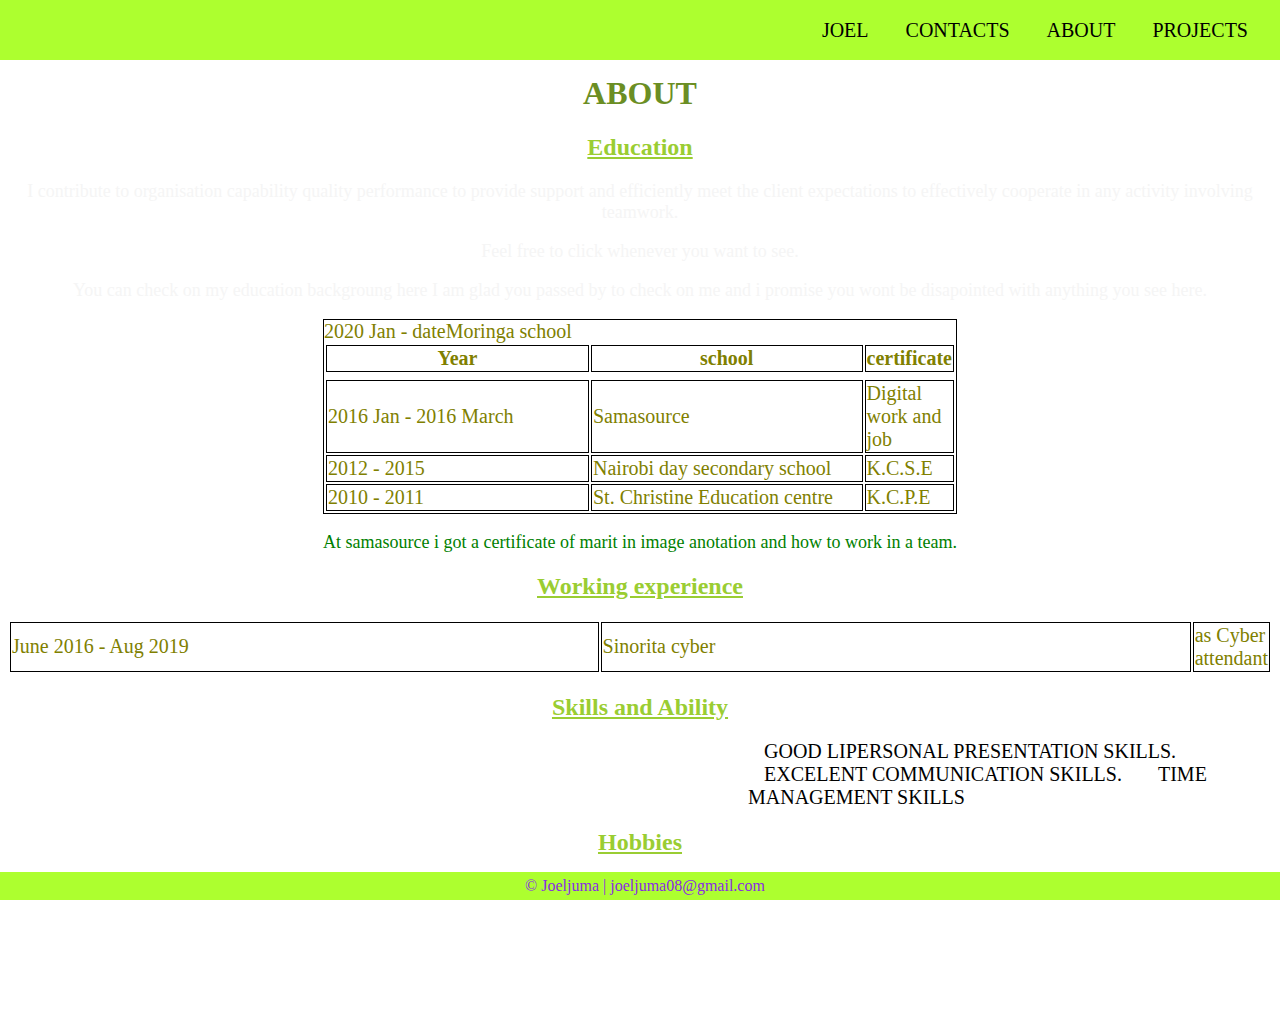
==== about.html @ ae7b76b0 "everything" ====
<!DOCTYPE html>
<html lang="en">
<head>
    <title>About</title>
    <link rel="stylesheet" type="text/css" href="about.css">
</head>
<body>
    <div class="topnav">
        <header>
            <nav>
                <ul>
                    <li>
                        <a href="index.html">Joel</a>
                        <a href="contacts.html">Contacts</a>
                        <a href="#about">About</a>
                        <a href="project.html">Projects</a>
                    </li>
                </ul>            
            </nav> 
        </header>
    </div>
    <h1>About</h1>
    <h2>Education</h2>
    <p>I contribute to organisation capability quality performance to provide support and efficiently meet the client expectations to effectively cooperate in any activity involving teamwork.</p>
    <p>Feel free to click whenever you want to see.</p>
    <p>You can check on my education backgroung here I am glad you passed by to check on me and i promise you wont be disapointed with anything you see here.</p>
    <div class="table">
    <table>
        <tr>
            <th>Year</th>
            <th>school</th>
            <th>certificate</th>
        </tr>
        <tr>2020 Jan - date</tr>
        <tr>Moringa school</tr>
        <tr></tr>
        <tr>
            <td>2016 Jan - 2016 March</td>
            <td>Samasource</td>
            <td>Digital work and job</td>
        </tr>
        <tr>
            <td>2012 - 2015</td>
            <td>Nairobi day secondary school</td>
            <td>K.C.S.E</td>
        </tr>
        <tr>
            <td>2010 - 2011</td>
            <td>St. Christine Education centre</td>
            <td>K.C.P.E</td>
        </tr>
    </table>
</div>
<p class="parar">At samasource i got a certificate of marit in image anotation and how to work in a team.</p>
<h2>Working experience</h2>
<table>
    <tr>
        <td>June 2016 - Aug 2019</td>
        <td> Sinorita cyber </td>
        <td> as Cyber attendant</td>
    </tr>
</table>
<h2>Skills and Ability</h2>
<div class="mylist">
<ul>
    <li>Good lipersonal presentation skills.</li>
    <li>Excelent communication skills.</li>
    <li>Time management skills</li>
</ul>
</div>
<h2>Hobbies</h2>
<ol>
    <li>Dancing</li>
    <li>Traveling</li>
</ol>
<footer>
    &copy; Joeljuma | joeljuma08@gmail.com
</footer>
</body>
</html>
---- about.css ----
body{
    background-image: url("https://bit.ly/2S315cQ");
    background-repeat: no-repeat;
    background-size: cover;
    overflow: scroll;
    height: 1000px;
    /* margin-top: 50px;  */
    /* margin-right: 0px; */
    /* text-align: center; */
}
.topnav header nav{
    background-color: greenyellow;
    overflow: hidden;
    width :100%;
    position: absolute;
    top: 0;
    margin: 0; 
    line-height: 20px;
    left: 0;
}
.topnav, a, li {
    display: inline;
    color: black;
    text-align: right;
    padding: 14px 16px;
    text-decoration: none;
    font-size: 20px;
    text-transform: uppercase;
} 
.topnav a:hover{
    background-color: white;
    color: blue;
}
h1 {
    color: olivedrab;
    text-align: center;
    text-transform: uppercase;
}
p{
    color: whitesmoke;
    text-align: center;
    font-size: 18px;
}
.parar{
    color: green;
    font-size: 18px;
}
.table, th, td{
     color: olive;
     margin-left: auto;
     margin-right: auto;
     width: 50%;
     font-size: 20px;
     border: 1px solid black
}
h2{
    text-decoration: underline;
    color: yellowgreen;
    text-align: center;
}
.mylist{
    margin-left: 700px;
    color : yellowgreen;
    
}

/* li {
   color: green; 
} */
footer{
    color: blueviolet;
    padding: 5px;
    background-color: greenyellow;
    text-align: center;
    width: 100%;
    overflow: absolute;
    position: fixed;
    bottom: 0px;
    left: 0px;
}
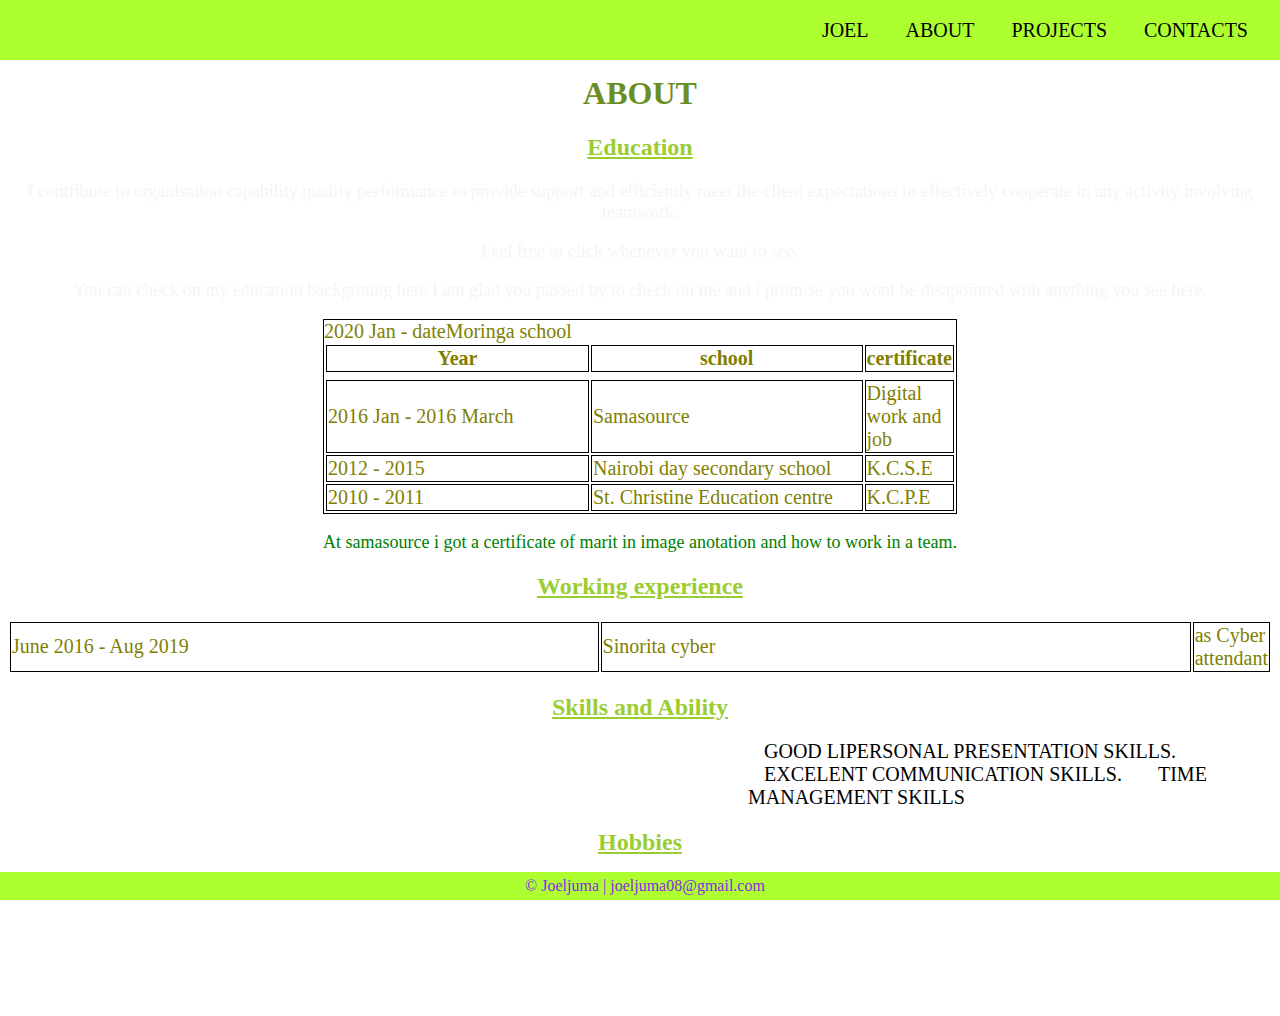
==== commit eb41a4e5: "change about.html" ====
--- a/about.html
+++ b/about.html
@@ -11,9 +11,9 @@
                 <ul>
                     <li>
                         <a href="index.html">Joel</a>
-                        <a href="contacts.html">Contacts</a>
                         <a href="#about">About</a>
                         <a href="project.html">Projects</a>
+                        <a href="contacts.html">Contacts</a>
                     </li>
                 </ul>            
             </nav> 
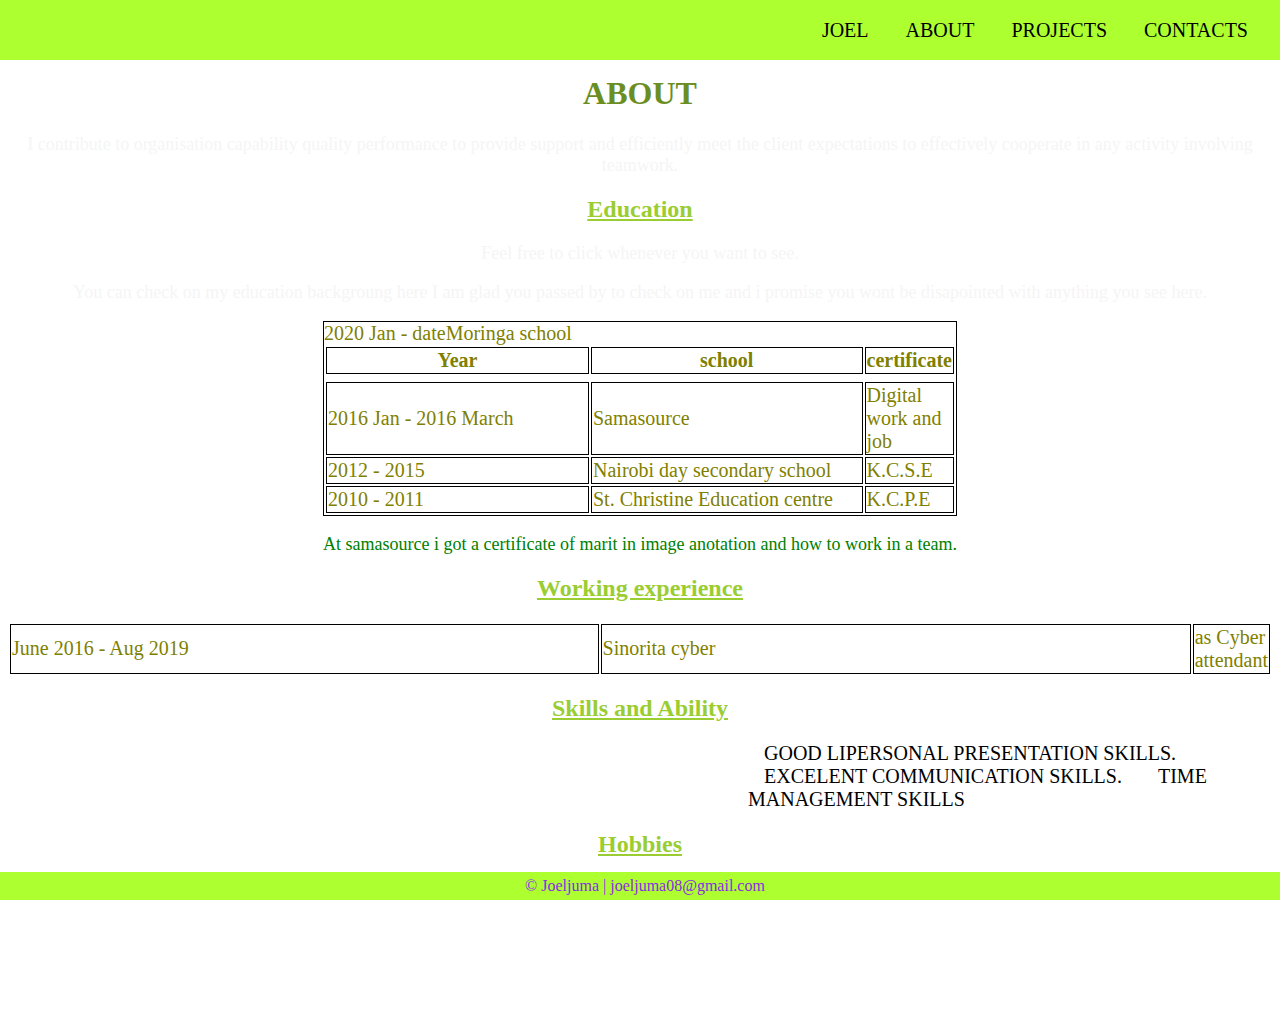
==== commit f1eb41f0: "change about.css" ====
--- a/about.html
+++ b/about.html
@@ -20,8 +20,8 @@
         </header>
     </div>
     <h1>About</h1>
+    <p>I contribute to organisation capability quality performance to provide support and efficiently meet the client expectations to effectively cooperate in any activity involving teamwork.</p>
     <h2>Education</h2>
-    <p>I contribute to organisation capability quality performance to provide support and efficiently meet the client expectations to effectively cooperate in any activity involving teamwork.</p>
     <p>Feel free to click whenever you want to see.</p>
     <p>You can check on my education backgroung here I am glad you passed by to check on me and i promise you wont be disapointed with anything you see here.</p>
     <div class="table">
--- a/about.css
+++ b/about.css
@@ -61,12 +61,9 @@
 .mylist{
     margin-left: 700px;
     color : yellowgreen;
+    color: green;
     
 }
-
-/* li {
-   color: green; 
-} */
 footer{
     color: blueviolet;
     padding: 5px;
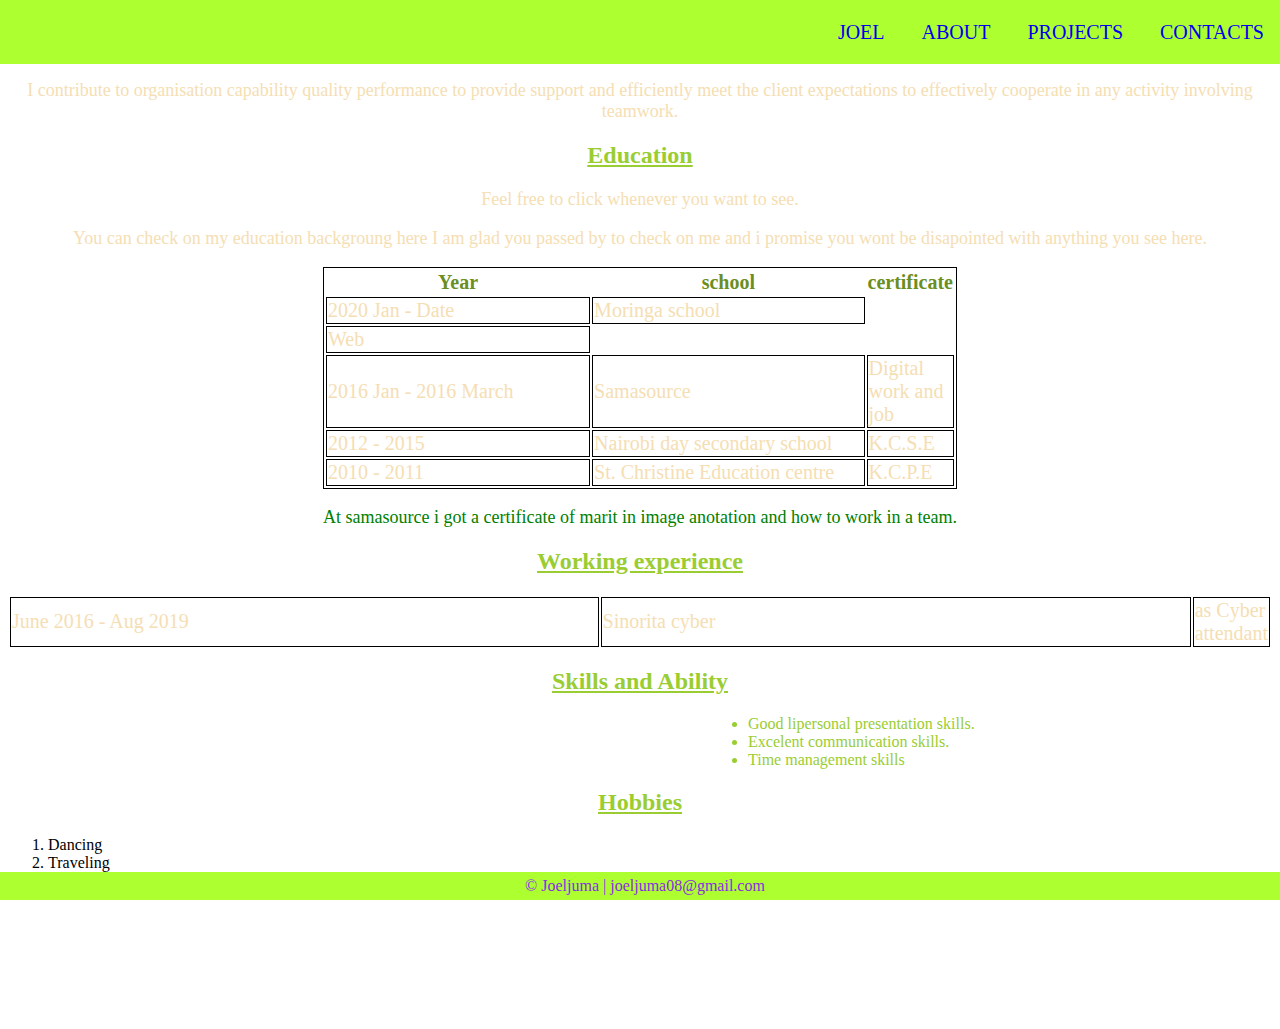
==== commit aa048f6d: "change about.mtml about.css" ====
--- a/about.html
+++ b/about.html
@@ -31,9 +31,11 @@
             <th>school</th>
             <th>certificate</th>
         </tr>
-        <tr>2020 Jan - date</tr>
-        <tr>Moringa school</tr>
-        <tr></tr>
+        <tr>
+         <td>2020 Jan - Date</td>
+         <td>Moringa school</tr>
+         <td>Web</td>
+        </tr>
         <tr>
             <td>2016 Jan - 2016 March</td>
             <td>Samasource</td>
--- a/about.css
+++ b/about.css
@@ -4,7 +4,7 @@
     background-size: cover;
     overflow: scroll;
     height: 1000px;
-    /* margin-top: 50px;  */
+    /* margin-top: 50px; */
     /* margin-right: 0px; */
     /* text-align: center; */
 }
@@ -18,15 +18,21 @@
     line-height: 20px;
     left: 0;
 }
-.topnav, a, li {
+.topnav nav ul {
     display: inline;
     color: black;
     text-align: right;
     padding: 14px 16px;
+    font-size: 20px;
+    text-decoration: none;
+    
+} 
+.topnav nav ul li a{
     text-decoration: none;
     font-size: 20px;
+    padding: 14px 16px;
     text-transform: uppercase;
-} 
+}
 .topnav a:hover{
     background-color: white;
     color: blue;
@@ -37,7 +43,7 @@
     text-transform: uppercase;
 }
 p{
-    color: whitesmoke;
+    color: wheat;
     text-align: center;
     font-size: 18px;
 }
@@ -45,13 +51,16 @@
     color: green;
     font-size: 18px;
 }
-.table, th, td{
-     color: olive;
+.table, td{
+     color: wheat;
      margin-left: auto;
      margin-right: auto;
      width: 50%;
      font-size: 20px;
      border: 1px solid black
+}
+th{
+    color: olivedrab;
 }
 h2{
     text-decoration: underline;
@@ -61,9 +70,12 @@
 .mylist{
     margin-left: 700px;
     color : yellowgreen;
-    color: green;
     
 }
+
+/* li {
+   color: green; 
+} */
 footer{
     color: blueviolet;
     padding: 5px;
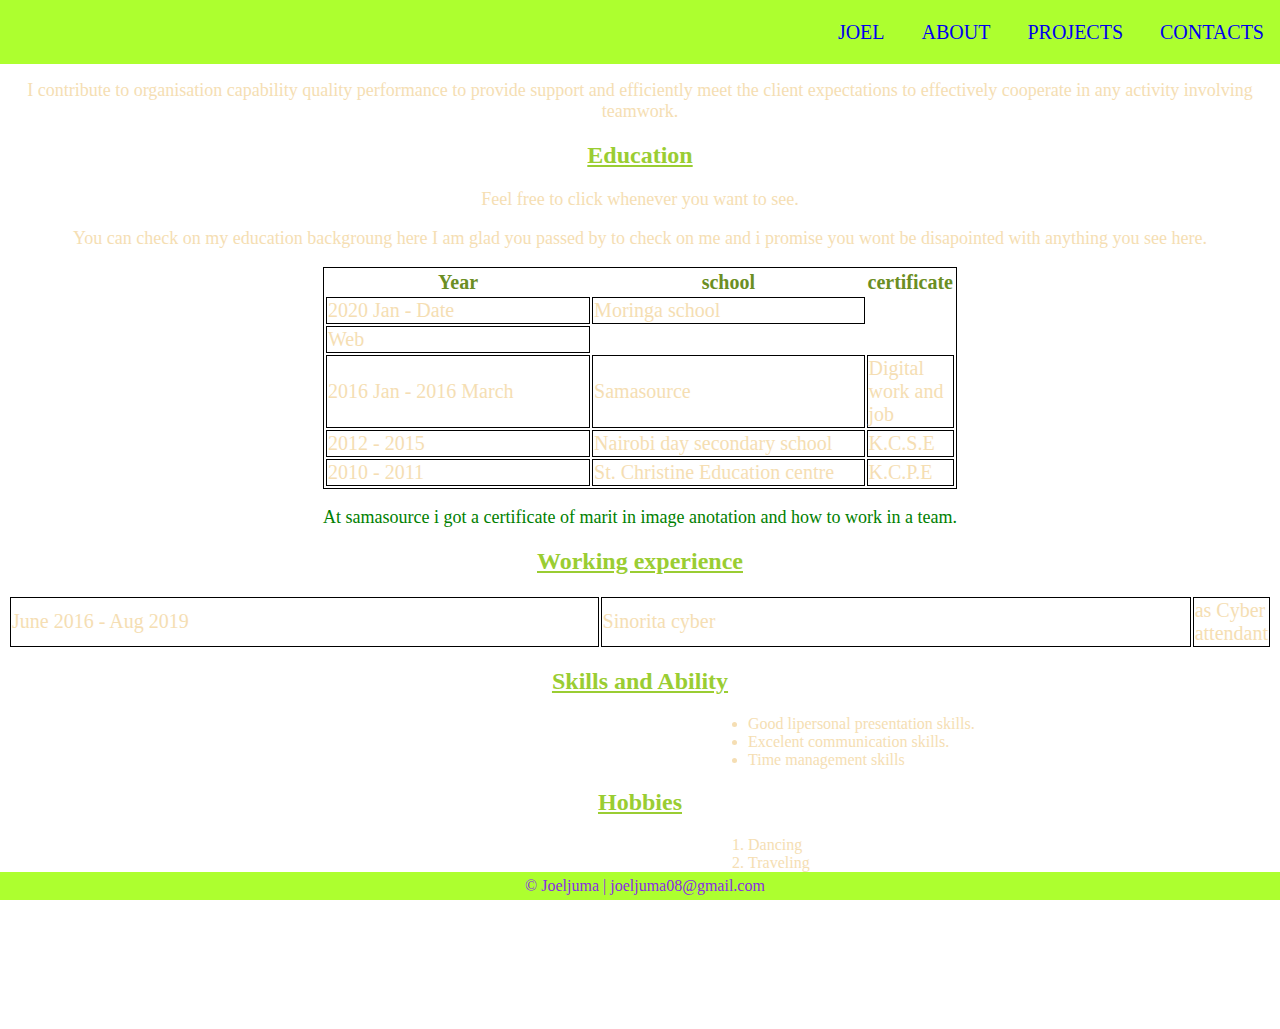
==== commit 828d74e8: "added items in about.html about.css" ====
--- a/about.html
+++ b/about.html
@@ -71,7 +71,7 @@
 </ul>
 </div>
 <h2>Hobbies</h2>
-<ol>
+<ol class="mylist">
     <li>Dancing</li>
     <li>Traveling</li>
 </ol>
--- a/about.css
+++ b/about.css
@@ -67,15 +67,15 @@
     color: yellowgreen;
     text-align: center;
 }
-.mylist{
+.mylist {
     margin-left: 700px;
-    color : yellowgreen;
+    color : wheat;
     
 }
 
-/* li {
-   color: green; 
-} */
+li {
+   color: wheat;
+}
 footer{
     color: blueviolet;
     padding: 5px;
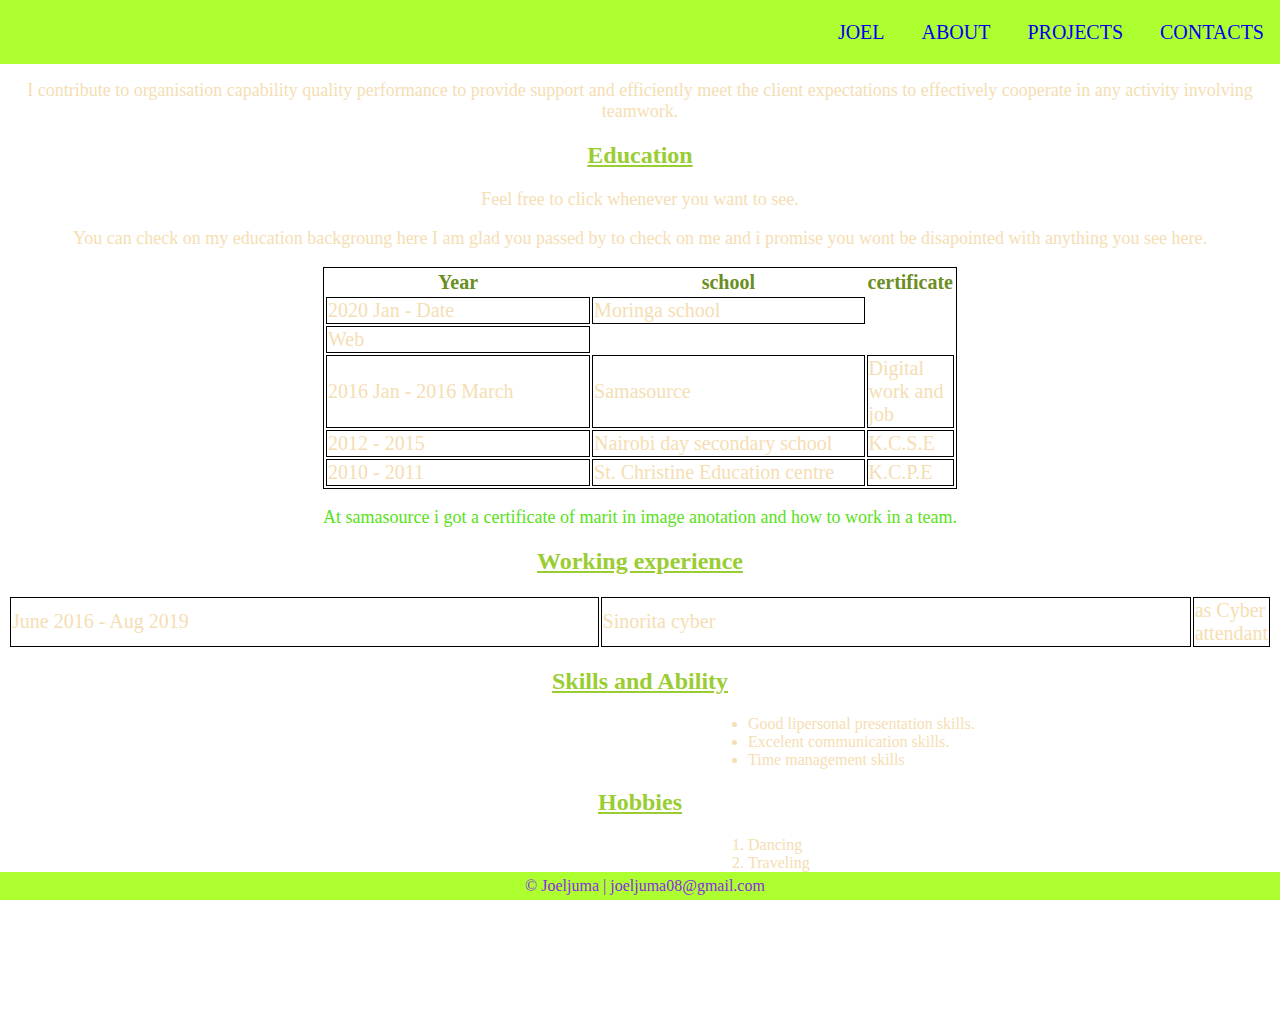
==== commit 62b7879c: "initial" ====
--- a/about.html
+++ b/about.html
@@ -20,10 +20,10 @@
         </header>
     </div>
     <h1>About</h1>
-    <p>I contribute to organisation capability quality performance to provide support and efficiently meet the client expectations to effectively cooperate in any activity involving teamwork.</p>
+    <p><span>I contribute to organisation capability quality performance to provide support and efficiently meet the client expectations to effectively cooperate in any activity involving teamwork</span>.</p>
     <h2>Education</h2>
     <p>Feel free to click whenever you want to see.</p>
-    <p>You can check on my education backgroung here I am glad you passed by to check on me and i promise you wont be disapointed with anything you see here.</p>
+    <p><span>You can check on my education backgroung here I am glad you passed by to check on me and i promise you wont be disapointed with anything you see here</span>.</p>
     <div class="table">
     <table>
         <tr>
@@ -49,7 +49,7 @@
         <tr>
             <td>2010 - 2011</td>
             <td>St. Christine Education centre</td>
-            <td>K.C.P.E</td>
+            <td>K.C.P.E</span></td>
         </tr>
     </table>
 </div>
--- a/about.css
+++ b/about.css
@@ -48,7 +48,7 @@
     font-size: 18px;
 }
 .parar{
-    color: green;
+    color: rgb(88, 226, 25);
     font-size: 18px;
 }
 .table, td{
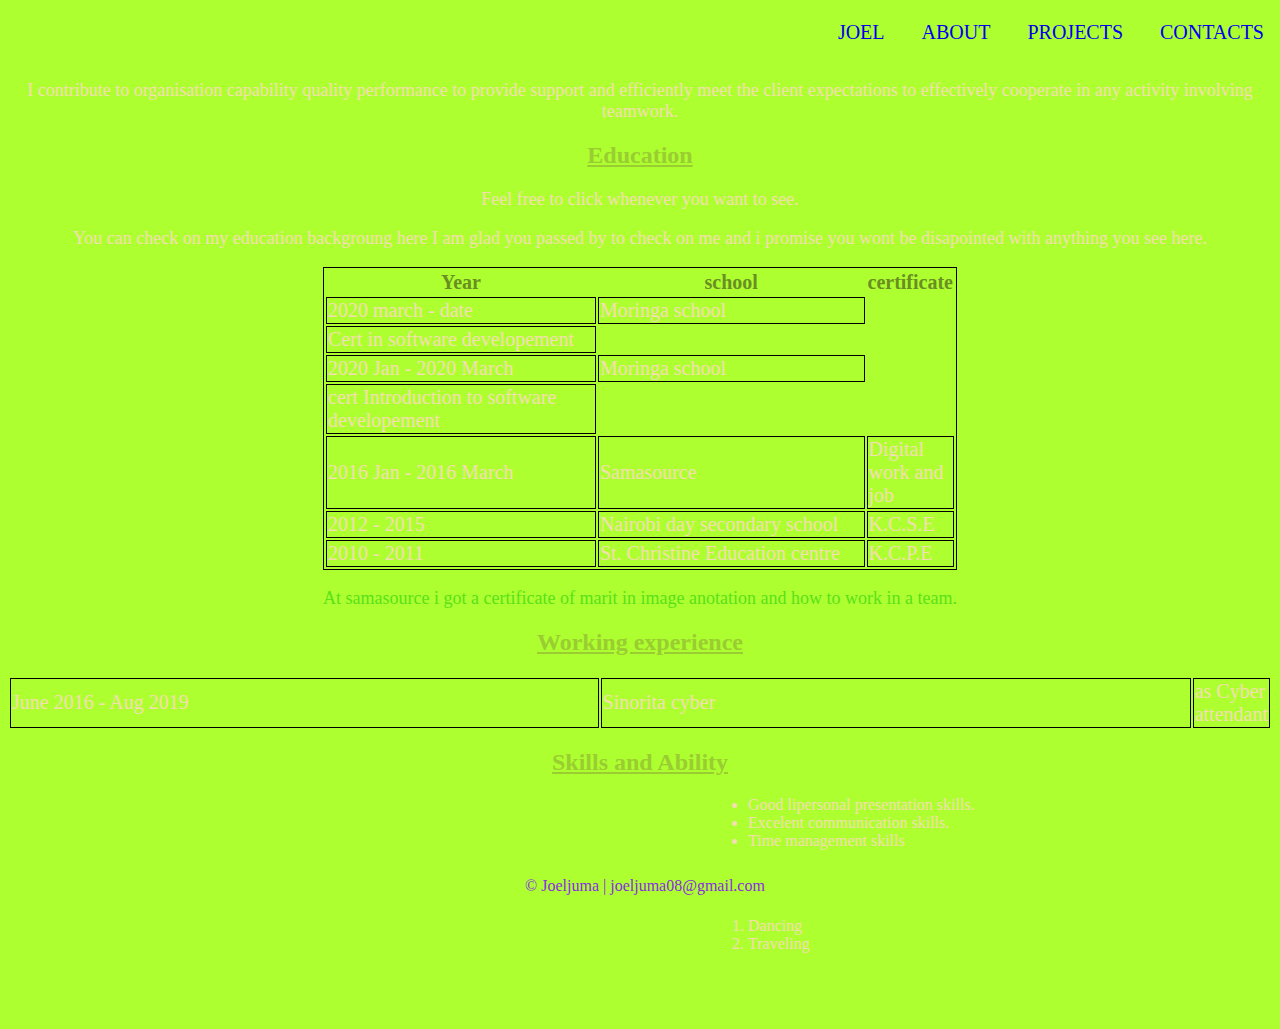
==== commit 8ca1139f: "added more information about me" ====
--- a/about.html
+++ b/about.html
@@ -32,9 +32,14 @@
             <th>certificate</th>
         </tr>
         <tr>
-         <td>2020 Jan - Date</td>
+            <td>2020 march - date</td>
+            <td>Moringa school</tr>
+            <td>Cert in software developement</td>
+           </tr>
+        <tr>
+         <td>2020 Jan - 2020 March</td>
          <td>Moringa school</tr>
-         <td>Web</td>
+         <td> cert Introduction to software developement</td>
         </tr>
         <tr>
             <td>2016 Jan - 2016 March</td>
--- a/about.css
+++ b/about.css
@@ -86,4 +86,10 @@
     position: fixed;
     bottom: 0px;
     left: 0px;
+}
+@media screen and (min-width: 290px){
+    body{
+        background-color: greenyellow;
+        color: black;
+    }
 }